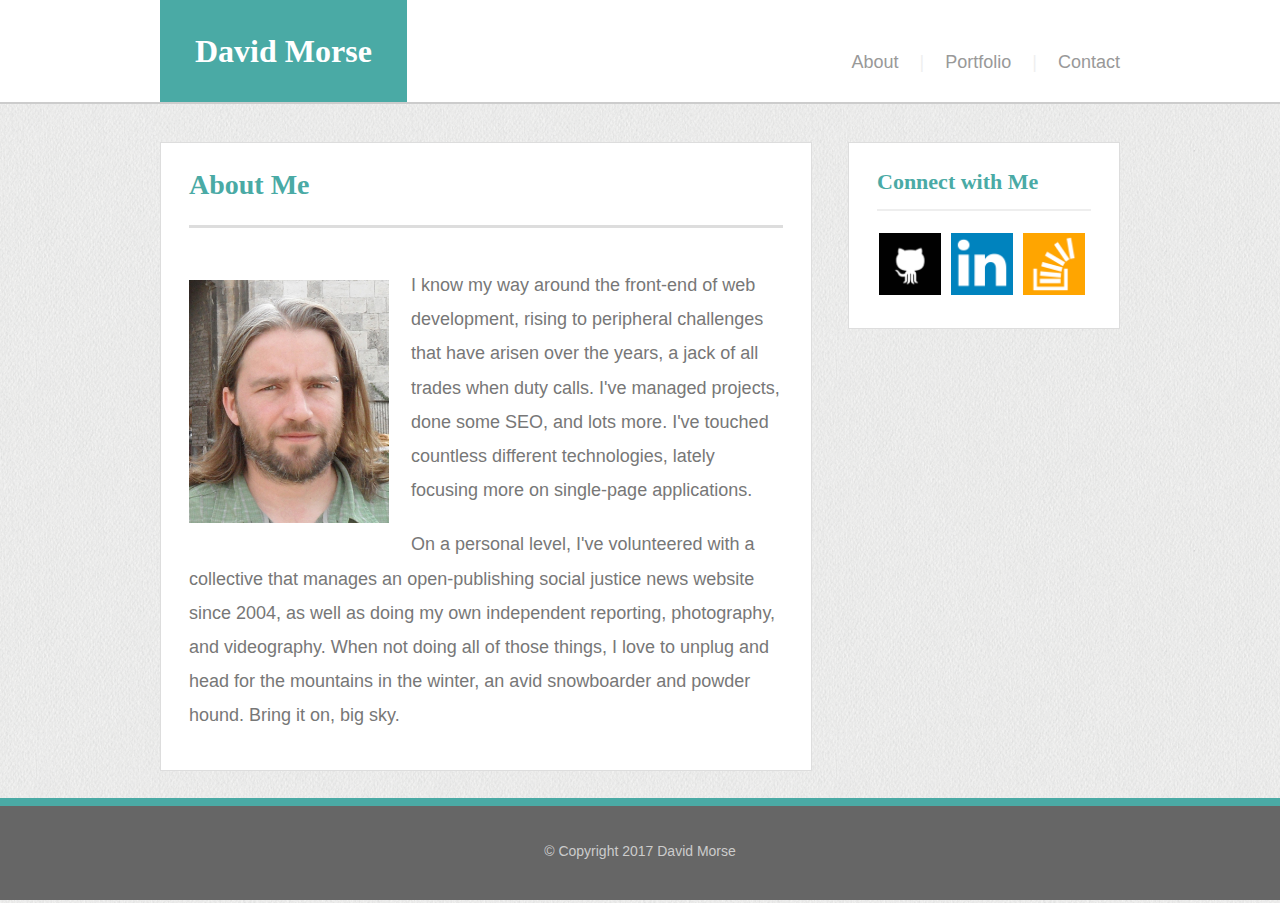
==== index.html @ 4f0d2c82 "basic portfolio copied over, no new upates yet" ====
<!-- CSS Stylesheets with Relative Paths -->

<!DOCTYPE html>
<html lang="en-us">

<head>
  <meta charset="UTF-8">
  <title>Basic Portfolio :: David Morse</title>
  <link rel="stylesheet" type="text/css" href="assets/css/reset.css">
  <link rel="stylesheet" type="text/css" href="assets/css/style.css">
</head>
<body>

  <div id="container">

    <header>
      <div class="mainwrapper">
        <div id="name" class="tealback">
          <h1>David Morse</h1>
        </div>
        <div id="nav">
          <p><a href="index.html" title="About Me">About</a> <span>|</span> <a href="portfolio.html" title="My Portfolio">Portfolio</a> <span>|</span> <a href="contact.html" title="Contact Me">Contact</a></p>
        </div>
      </div>
    </header>

    <section id="main">
      <div class="mainwrapper">

        <div class="content maincontent">
          <h2 class="tealtext">About Me</h2>
          <img src="assets/images/David-OldTown-Jerusalem.jpg" alt="me" class="profileimage">
          <p>I know my way around the front-end of web development, rising to peripheral challenges that have arisen over the years, a jack of all trades when duty calls.  I've managed projects, done some SEO, and lots more.  I've touched countless different technologies, lately focusing more on single-page applications.</p>
          <p>On a personal level, I've volunteered with a collective that manages an open-publishing social justice news website since 2004, as well as doing my own independent reporting, photography, and videography.  When not doing all of those things, I love to unplug and head for the mountains in the winter, an avid snowboarder and powder hound. Bring it on, big sky.</p>
        </div>

        <div class="social maincontent">
          <h3 class="tealtext">Connect with Me</h3>
          <a href="https://github.com/dbmarshall/" title="GitHub"><img src="assets/images/social_if_github_square_black_107109.png" alt="GitHub"></a>
          <a href="https://www.Linkedin.com/in/david-m/" title="Linkedin"><img src="assets/images/social_if_linkedin_334668.png" alt="Linkedin"></a>
          <a href="https://stackoverflow.com/users/3787666/david" title="Stack Overflow"><img src="assets/images/social_if_stackoverflow_273179.png" alt="Stack Overflow" class="last"></a>
        </div>

      </div>
    </section>

  </div>

  <footer>
    <div class="mainwrapper">
      <div class="copyright">
        <p>&copy; Copyright 2017 David Morse</p>
      </div>
    </div>
  </footer>

</body>

</html>
---- assets/css/style.css ----
/**
 Basic Portfolio
 **/
html, body {
  height: 100%;
}
body {
  font-family: 'Arial', 'Helvetica Neue', Helvetica, sans-serif;
  font-size: 18px;
  color: #777;
  background-image: url('../images/fabric_1.png');
}
h1, h2, h3, h4 {
  font-family: 'Georgia', Times, Times New Roman, serif;
  font-weight: bold;
}
h1 {
  font-size: 32px;
}
h2 {
  font-size: 28px;
  margin-bottom: 30px;
  padding-bottom: 26px;
  border-bottom: 3px solid #ddd;
}
h3 {
  font-size: 22px;
  margin-bottom: 20px;
  padding-bottom: 16px;
  border-bottom: 2px solid #eee;
}
h4 {
  font-size: 18px;
  margin-bottom: 20px;
  padding-bottom: 16px;
}
p {
  padding: 10px 0;
  line-height: 1.9;
}
.tealback {
  background-color: #4aaaa5;
}
.tealtext {
  color: #4aaaa5;
}

header, section, footer {
  /*display: block;
  clear: both;*/
  overflow: auto;
}
header {
  background-color: #fff;
  border-bottom: 2px solid #ccc;
}
footer {
  position: fixed;
  bottom: 0;
  width: 100%;
  height: 94px;
  color: #c5ccb8;
  text-align: center;
  background-color: #666;
  border-top: 8px solid #4aaaa5;
}
footer .copyright {
  font-size: 14px;
  color: #ccc;
  padding: 22px 0;
}
#container {
  padding-bottom: 94px;
}
#main {

}
.mainwrapper {
  width: 960px;
  margin: 0 auto;
}
#name {
  padding: 35px;
  color: #fff;
  float: left;
}
#nav {
  padding: 35px 0 0 0;
  color: #efefef;
  text-align: right;
  float: right;
}
#nav a {
  color: #999;
  text-decoration: none;
}
#nav a:hover {
  color: #4aaaa5;
}
#nav span {
  padding: 0 16px;
}
.content {
  /*width: 56%;*/
  width: 594px;
  float: left;
}
img.profileimage {
  width: 200px;
  padding: 22px 22px 10px 0;
  float: left;
}
.social {
  /*width: 26%;*/
  width: 214px;
  float: right;
}
.social img {
  width: 62px;
  height: 62px;
  margin: 0 1px 0 0;
  border: 2px solid #fff;
}
.social img:hover {
  border: 2px solid #ccc;
}
.social img.last {
  margin: 0;
}
.maincontent {
  margin: 38px 0;
  padding: 28px;
  background-color: #fff;
  border: 1px solid #ddd;
}
.gallery {
  color: #fff;
  text-align: center;
}
.thumb {
  position: relative;
  width: 275px;
  height: 208px;
  margin: 0 0 30px 0;
  opacity: .8;
  float: left;
}
.thumb.even {
  float: right;
}
.thumb:hover {
  opacity: 1;
}
.thumb img {
  width: 273px;
  border: 1px solid #ccc;
}
.thumb.bottom {
  margin-bottom: 0;
}
.label {
  position: absolute;
  z-index: 5;
  bottom: 10px;
  width: 100%;
  height: 20px;
  padding: 18px 0;
  background-color:rgba(74, 170, 165, 0.9);
  pointer-events: none;
}
input, textarea {
  width: 100%;
  margin: 8px 0 20px 0;
  padding: 13px 10px;
  font-size: 16px;
  box-sizing : border-box;
  border: 1px solid #ddd;
}
textarea {
  resize: vertical;
}
button {
  display: inline-block;
  padding: 14px 30px;
  font-size: 18px;
  color: white;
  text-align: center;
  text-decoration: none;
  border: none;
  cursor: pointer;
}
button:hover {
  background: #53BFBA;
}
button:active {
  background: #3D8C88;
}
button:focus {
  outline:0;
}
::placeholder {
  color: #a9a9a9;
}
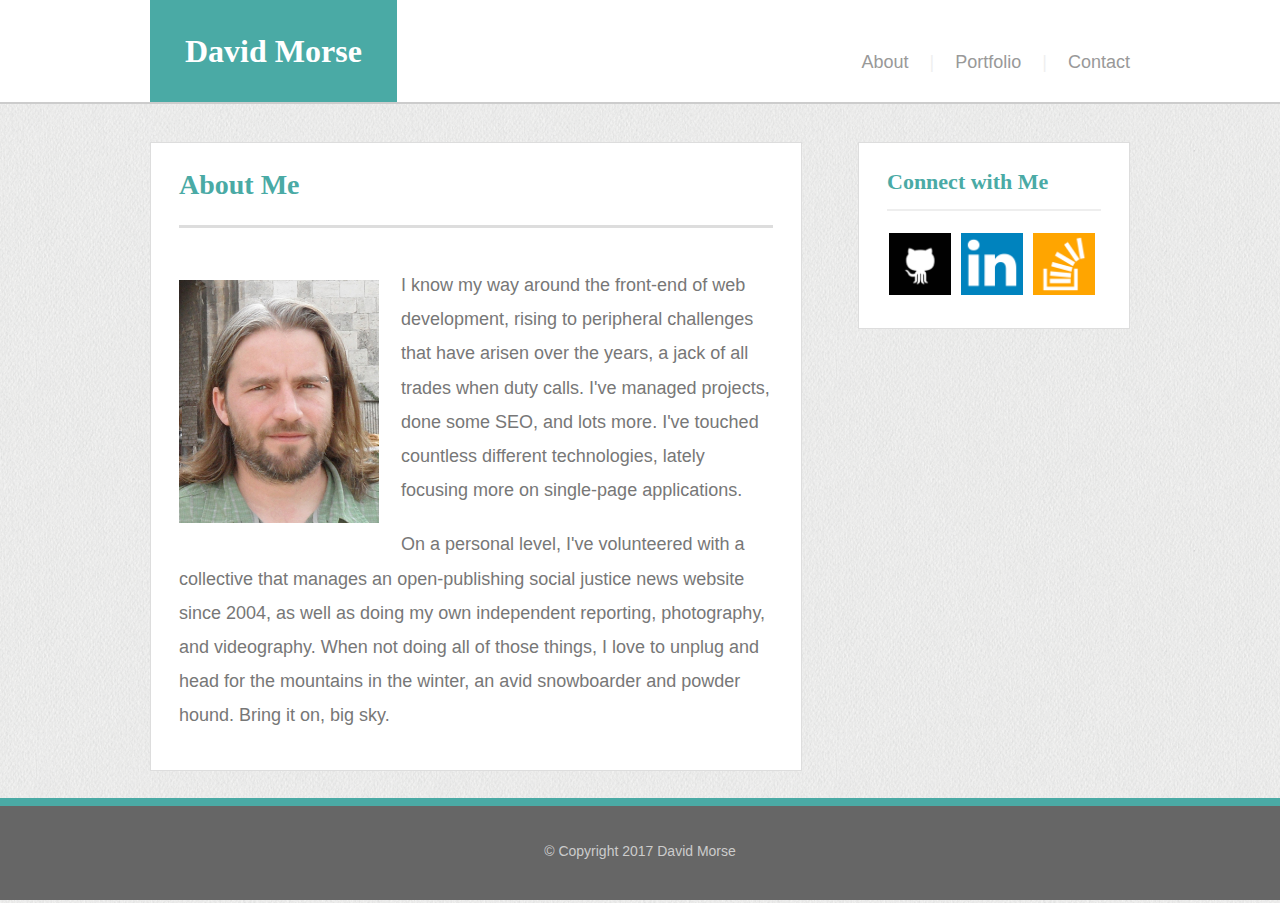
==== commit 9efd2083: "980px responsiveness added" ====
--- a/index.html
+++ b/index.html
@@ -5,7 +5,7 @@
 
 <head>
   <meta charset="UTF-8">
-  <title>Basic Portfolio :: David Morse</title>
+  <title>Responsive Portfolio :: David Morse</title>
   <link rel="stylesheet" type="text/css" href="assets/css/reset.css">
   <link rel="stylesheet" type="text/css" href="assets/css/style.css">
 </head>
@@ -27,14 +27,14 @@
     <section id="main">
       <div class="mainwrapper">
 
-        <div class="content maincontent">
+        <div class="content maininner">
           <h2 class="tealtext">About Me</h2>
           <img src="assets/images/David-OldTown-Jerusalem.jpg" alt="me" class="profileimage">
           <p>I know my way around the front-end of web development, rising to peripheral challenges that have arisen over the years, a jack of all trades when duty calls.  I've managed projects, done some SEO, and lots more.  I've touched countless different technologies, lately focusing more on single-page applications.</p>
           <p>On a personal level, I've volunteered with a collective that manages an open-publishing social justice news website since 2004, as well as doing my own independent reporting, photography, and videography.  When not doing all of those things, I love to unplug and head for the mountains in the winter, an avid snowboarder and powder hound. Bring it on, big sky.</p>
         </div>
 
-        <div class="social maincontent">
+        <div class="social maininner">
           <h3 class="tealtext">Connect with Me</h3>
           <a href="https://github.com/dbmarshall/" title="GitHub"><img src="assets/images/social_if_github_square_black_107109.png" alt="GitHub"></a>
           <a href="https://www.Linkedin.com/in/david-m/" title="Linkedin"><img src="assets/images/social_if_linkedin_334668.png" alt="Linkedin"></a>
--- a/assets/css/style.css
+++ b/assets/css/style.css
@@ -1,5 +1,5 @@
 /**
- Basic Portfolio
+ Responsive Portfolio
  **/
 html, body {
   height: 100%;
@@ -8,7 +8,7 @@
   font-family: 'Arial', 'Helvetica Neue', Helvetica, sans-serif;
   font-size: 18px;
   color: #777;
-  background-image: url('../images/fabric_1.png');
+  background: #e4e4e3 url('../images/fabric_1.png');
 }
 h1, h2, h3, h4 {
   font-family: 'Georgia', Times, Times New Roman, serif;
@@ -56,6 +56,7 @@
 }
 footer {
   position: fixed;
+  z-index: 10;
   bottom: 0;
   width: 100%;
   height: 94px;
@@ -76,7 +77,7 @@
 
 }
 .mainwrapper {
-  width: 960px;
+  width: 980px;
   margin: 0 auto;
 }
 #name {
@@ -127,7 +128,7 @@
 .social img.last {
   margin: 0;
 }
-.maincontent {
+.maininner {
   margin: 38px 0;
   padding: 28px;
   background-color: #fff;
@@ -202,7 +203,74 @@
   color: #a9a9a9;
 }
 
-
-
-
-
+/* Width at 980px and below */
+@media screen and (max-width: 980px) {
+  body {
+    background: green;
+  }
+  #nav span {
+    padding: 0 12px;
+  }
+  .mainwrapper {
+    width: 728px;
+  }
+  .content {
+    width: 364px;
+  }
+  .social {
+    width: 214px;
+  }
+  .maininner {
+    margin: 38px 0;
+    padding: 28px;
+  }
+  img.profileimage {
+    width: 100%;
+    padding: 22px 22px 10px 0;
+    float: none;
+  }
+  .thumb {
+    position: relative;
+    width: 360px;
+    height: 270px;
+    margin: 0 0 30px 0;
+    opacity: .8;
+    float: none;
+  }
+  .thumb.even {
+    float: none;
+  }
+  .thumb.bottom {
+    margin-bottom: 30px;
+  }
+  .thumb.even.bottom {
+    margin-bottom: 0;
+  }
+  .thumb img {
+    width: 358px;
+  }
+}
+
+/* Width at 768px and below */
+@media screen and (max-width: 768px) {
+  body {
+    background: blue;
+  }
+  .mainwrapper {
+    width: 640px;
+  }
+}
+
+/* Width at 640px and below */
+@media screen and (max-width: 640px) {
+  body {
+    background: red;
+  }
+  .mainwrapper {
+    width: 320px;
+  }
+}
+
+
+
+
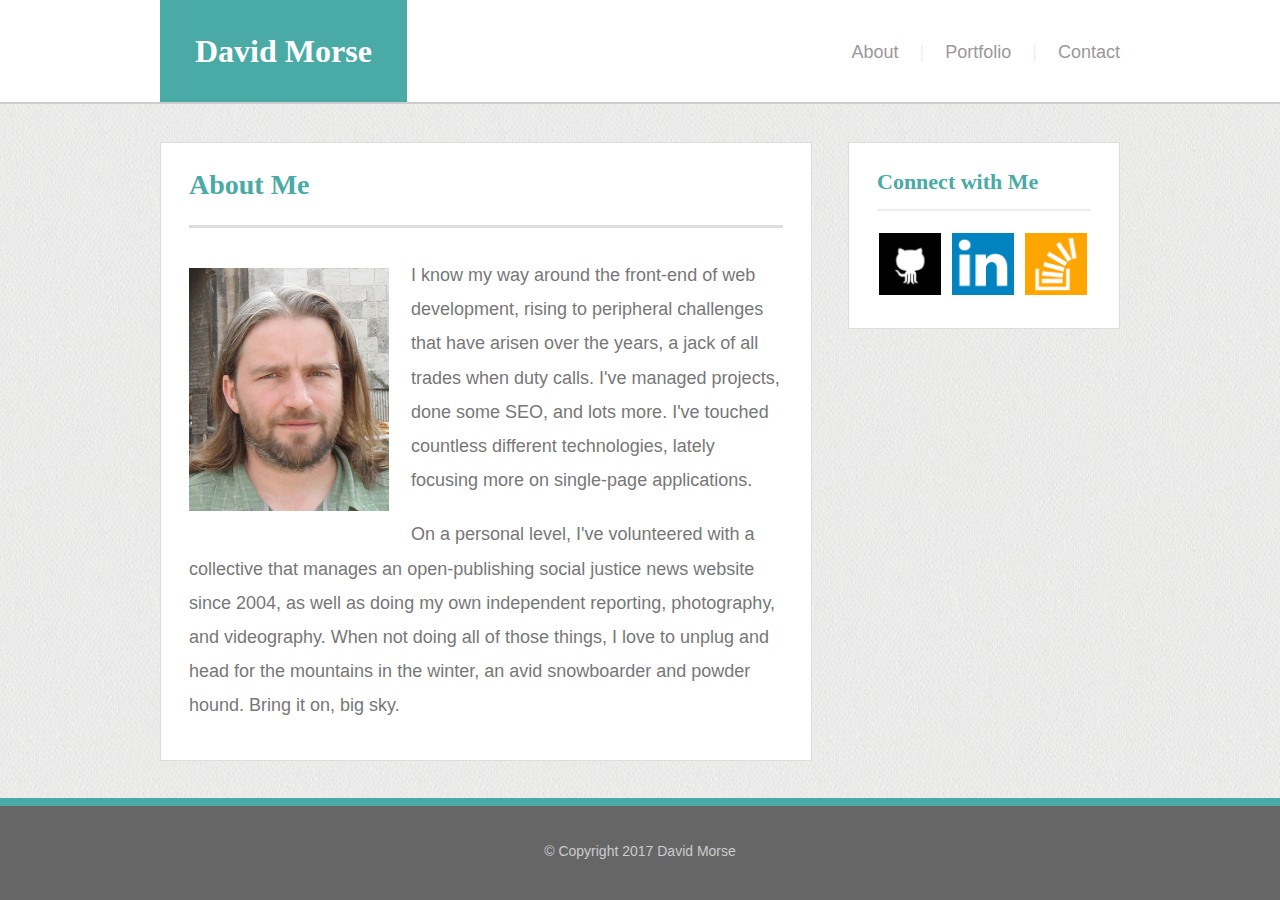
==== commit 3fa9d0b2: "added viewport tag" ====
--- a/index.html
+++ b/index.html
@@ -6,6 +6,7 @@
 <head>
   <meta charset="UTF-8">
   <title>Responsive Portfolio :: David Morse</title>
+  <meta name="viewport" content="width=device-width, initial-scale=1.0">
   <link rel="stylesheet" type="text/css" href="assets/css/reset.css">
   <link rel="stylesheet" type="text/css" href="assets/css/style.css">
 </head>
--- a/assets/css/style.css
+++ b/assets/css/style.css
@@ -37,6 +37,9 @@
 p {
   padding: 10px 0;
   line-height: 1.9;
+}
+.content p:first-of-type {
+  padding: 0 0 10px 0;
 }
 .tealback {
   background-color: #4aaaa5;
@@ -77,7 +80,7 @@
 
 }
 .mainwrapper {
-  width: 980px;
+  width: 960px;
   margin: 0 auto;
 }
 #name {
@@ -86,7 +89,7 @@
   float: left;
 }
 #nav {
-  padding: 35px 0 0 0;
+  padding: 25px 0 0 0;
   color: #efefef;
   text-align: right;
   float: right;
@@ -108,7 +111,7 @@
 }
 img.profileimage {
   width: 200px;
-  padding: 22px 22px 10px 0;
+  padding: 10px 22px 10px 0;
   float: left;
 }
 .social {
@@ -119,7 +122,7 @@
 .social img {
   width: 62px;
   height: 62px;
-  margin: 0 1px 0 0;
+  margin: 0 2px 0 0;
   border: 2px solid #fff;
 }
 .social img:hover {
@@ -206,13 +209,13 @@
 /* Width at 980px and below */
 @media screen and (max-width: 980px) {
   body {
-    background: green;
+
+  }
+  .mainwrapper {
+    width: 728px;
   }
   #nav span {
     padding: 0 12px;
-  }
-  .mainwrapper {
-    width: 728px;
   }
   .content {
     width: 364px;
@@ -226,15 +229,13 @@
   }
   img.profileimage {
     width: 100%;
-    padding: 22px 22px 10px 0;
+    padding: 0 22px 10px 0;
     float: none;
   }
   .thumb {
     position: relative;
     width: 360px;
     height: 270px;
-    margin: 0 0 30px 0;
-    opacity: .8;
     float: none;
   }
   .thumb.even {
@@ -254,23 +255,117 @@
 /* Width at 768px and below */
 @media screen and (max-width: 768px) {
   body {
-    background: blue;
+
   }
   .mainwrapper {
-    width: 640px;
+    width: 100%;
+  }
+  #nav {
+    padding: 25px 20px 0 0;
+  }
+  .content.maininner {
+    width: 80%;
+    margin: 38px auto;
+    overflow: auto;
+    float: none;
+  }
+  .social.maininner {
+    width: 80%;
+    margin: 0 auto 38px;
+    float: none;
+  }
+  .maininner {
+    margin: 38px 0;
+    padding: 28px;
+  }
+  img.profileimage {
+    width: 40%;
+    padding: 10px 22px 10px 0;
+    float: left;
+  }
+  .social img {
+    margin: 0 10px 0 0;
+  }
+  .thumb {
+    position: relative;
+    width: 47%;
+    height: auto;
+    float: left;
+  }
+  .thumb.even {
+    float: right;
+  }
+  .thumb.bottom {
+    margin-bottom: 0;
+  }
+  .thumb.even.bottom {
+    margin-bottom: 0;
+  }
+  .thumb img {
+    width: 100%;
+    height: auto;
   }
 }
 
 /* Width at 640px and below */
 @media screen and (max-width: 640px) {
   body {
-    background: red;
+
   }
   .mainwrapper {
-    width: 320px;
-  }
-}
-
-
-
-
+
+  }
+  #name, 
+  #nav {
+    display: block;
+    padding: 25px;
+    text-align: center;
+    float: none;
+  }
+  #nav span {
+    padding: 0 6%;
+  }
+  .content {
+
+  }
+  .social {
+
+  }
+  .maininner {
+    margin: 38px 0;
+    padding: 28px;
+  }
+  .social.maininner {
+    margin: 0 auto 38px;
+  }
+  img.profileimage {
+    width: 100%;
+    padding: 0 22px 10px 0;
+    float: none;
+  }
+  .social img {
+    margin: 0 10px 0 0;
+  }
+  .thumb {
+    position: relative;
+    width: 100%;
+    float: left;
+  }
+  .thumb.even {
+    float: right;
+  }
+  .thumb.bottom {
+    margin-bottom: 30px;
+  }
+  .thumb.even.bottom {
+    margin-bottom: 0;
+  }
+  .thumb img {
+    width: 100%;
+    height: auto;
+  }
+}
+
+
+
+
